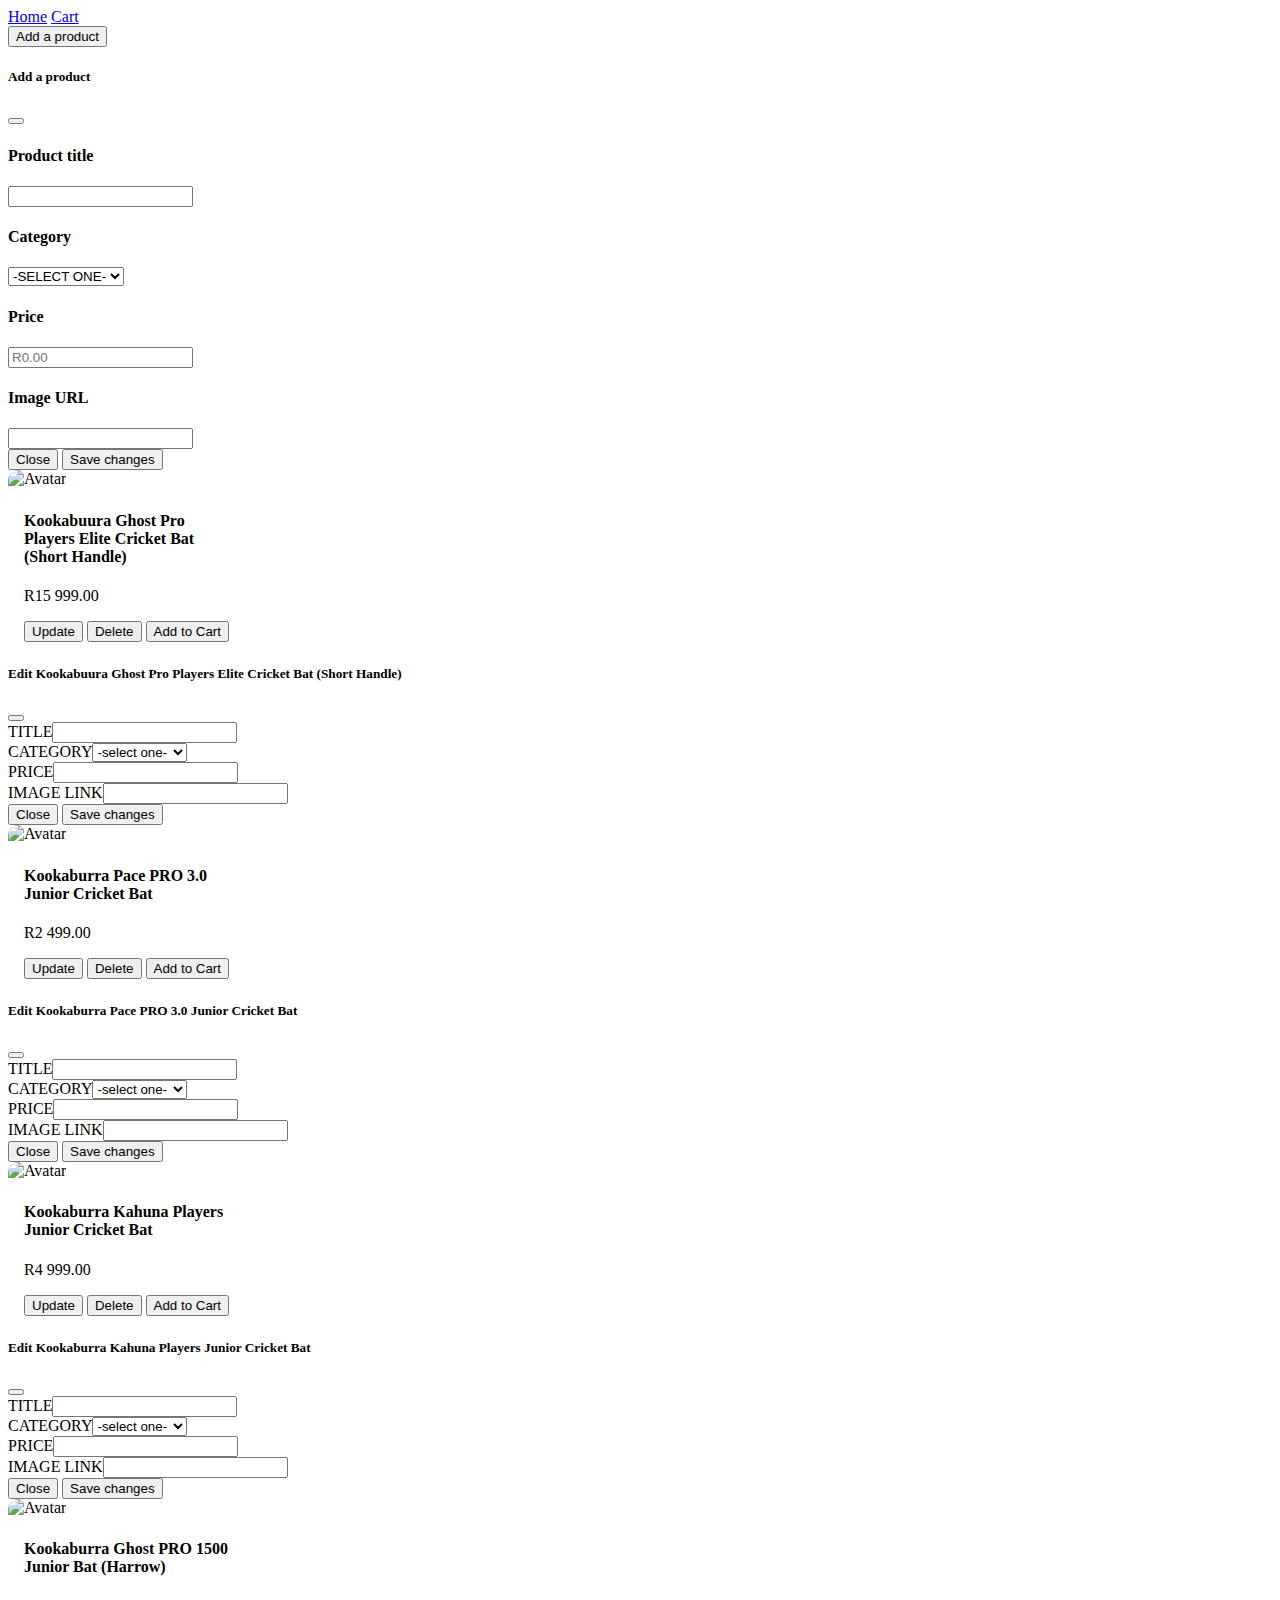
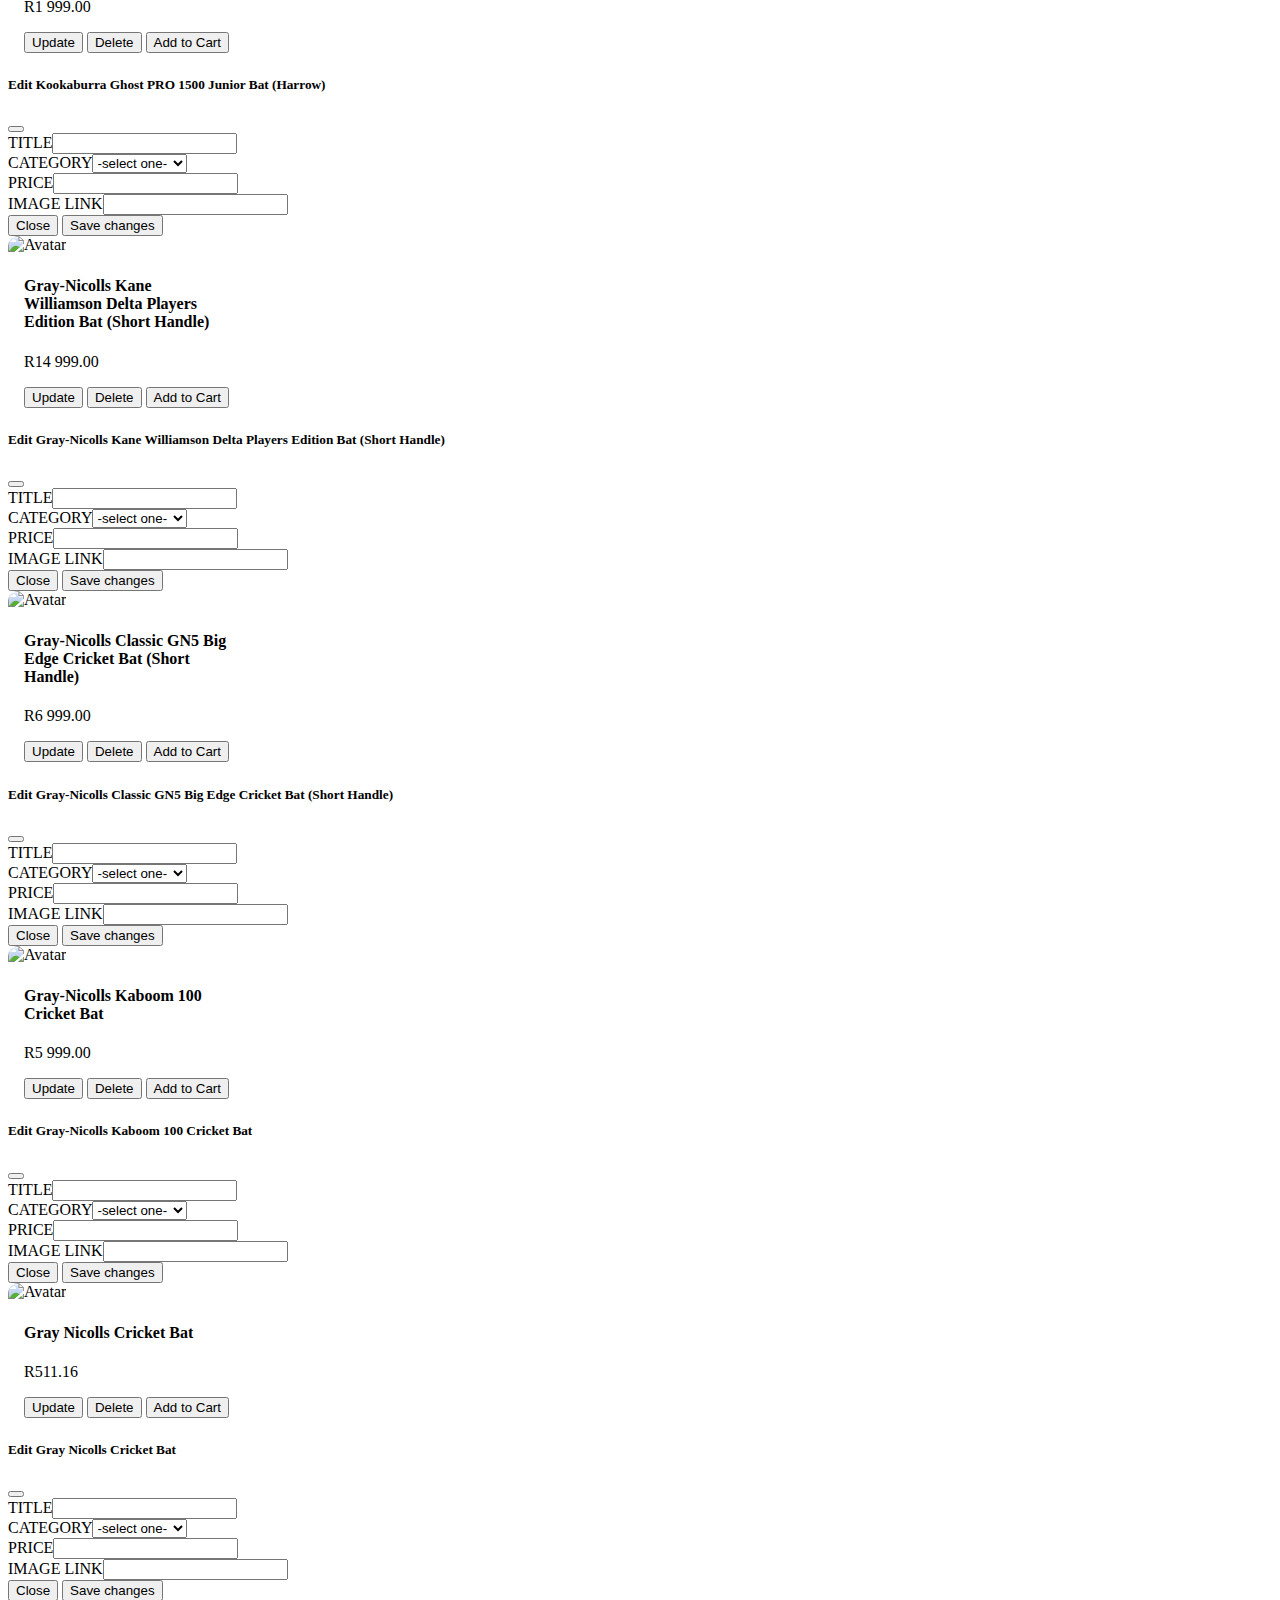
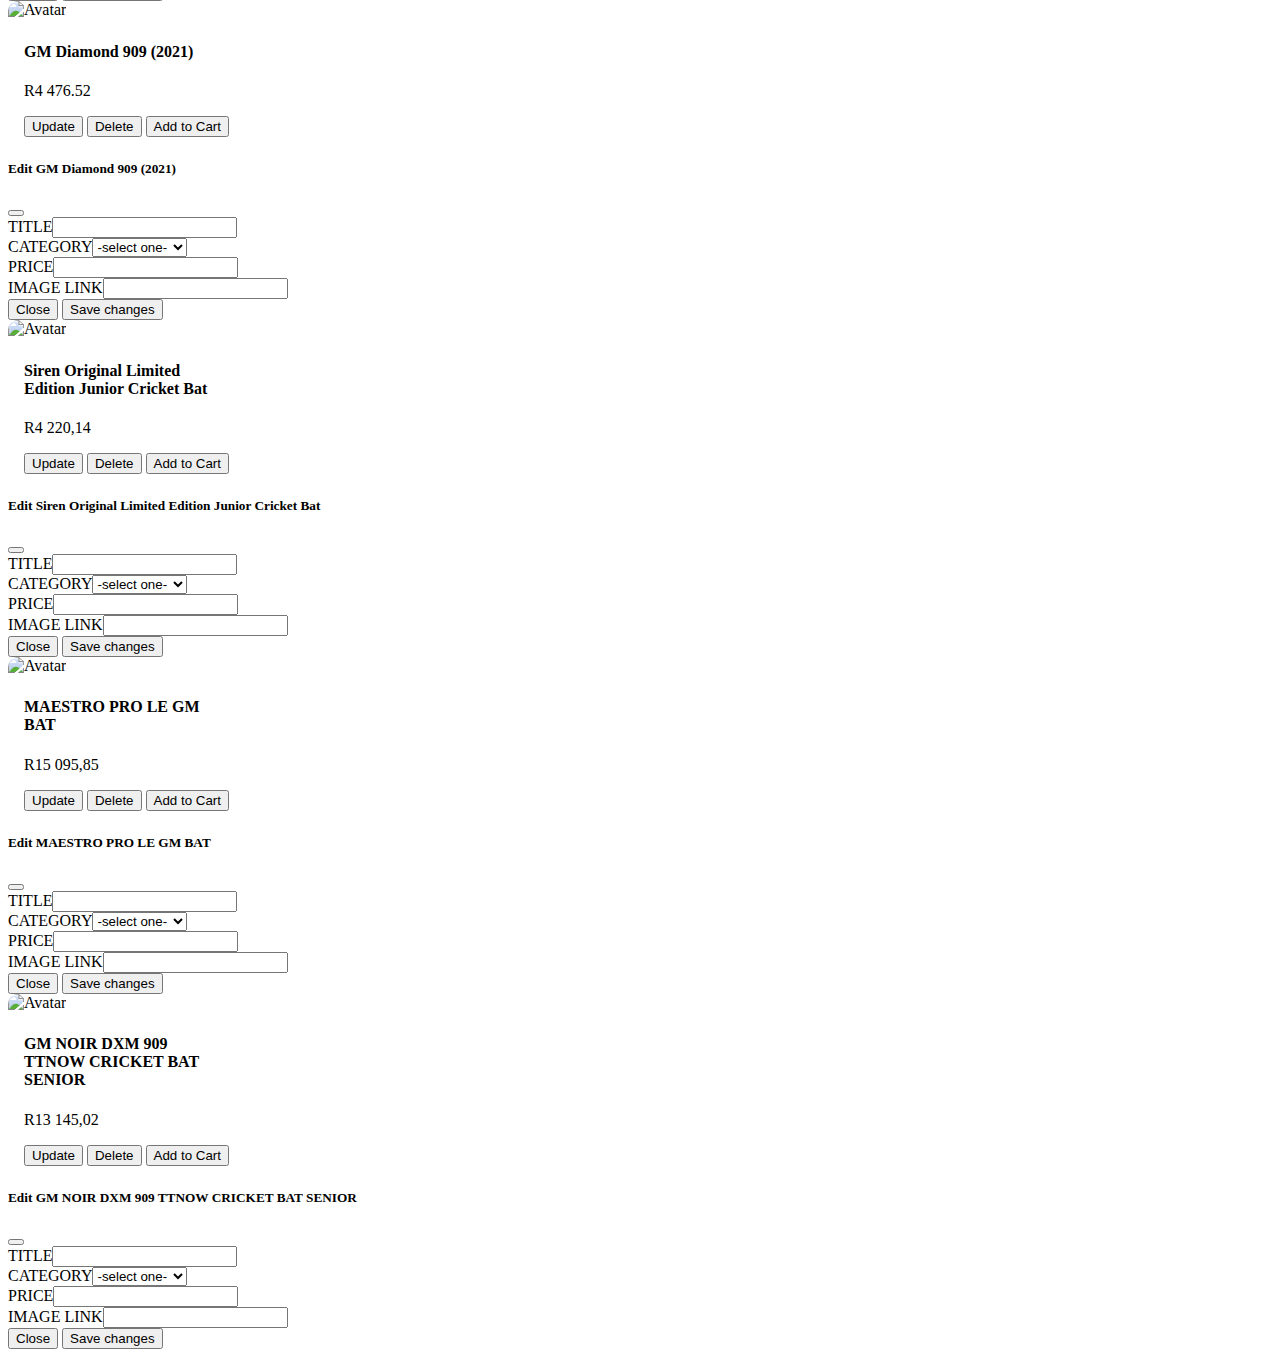
==== index.html @ 71db2f86 "commit" ====
<!DOCTYPE html>
<html lang="en">
  <head>
    <meta charset="UTF-8" />
    <meta http-equiv="X-UA-Compatible" content="IE=edge" />
    <meta name="viewport" content="width=device-width, initial-scale=1.0" />
    <!-- CSS only -->
    <link
      href="https://cdn.jsdelivr.net/npm/bootstrap@5.1.3/dist/css/bootstrap.min.css"
      rel="stylesheet"
      integrity="sha384-1BmE4kWBq78iYhFldvKuhfTAU6auU8tT94WrHftjDbrCEXSU1oBoqyl2QvZ6jIW3"
      crossorigin="anonymous"
    />
    <link rel="stylesheet" href="style.css" />

    <title>Document</title>
  </head>
  <body>
    <nav class="navbar navbar-light bg-light" >
      <div class="container-fluid">
        <a class="nav-link " aria-current="page" href="#">Home</a>
        <a class="nav-link " aria-current="page" href="cart.html">Cart</a>
        <form class="d-flex">
          <!-- Button trigger modal -->
          <button
            type="button"
            class="btn btn-primary"
            data-bs-toggle="modal"
            data-bs-target="#exampleModal"
          >
            Add a product
          </button>
        </form>
      </div>

      <!-- Modal -->
      <div
        class="modal fade"
        id="exampleModal"
        tabindex="-1"
        aria-labelledby="exampleModalLabel"
        aria-hidden="true"
      >
        <div class="modal-dialog">
          <div class="modal-content">
            <div class="modal-header">
              <h5 class="modal-title" id="exampleModalLabel">Add a product</h5>
              <button
                type="button"
                class="btn-close"
                data-bs-dismiss="modal"
                aria-label="Close"
              ></button>
            </div>
            <div class="modal-body">
              <h4>Product title</h4>
              <input type="text" id="add-title" /><br />
              <h4>Category</h4>
              <select name="choosen-item" id="select-category">
                <option>-SELECT ONE-</option>
                <option>Kookabuura</option>
                <option>Gray-Nicolls</option>
                <option>GM</option>
              </select>

              <h4>Price</h4>
              <input type="text" id="add-price" placeholder="R0.00" />

              <h4>Image URL</h4>
              <input type="text" id="add-image" />
            </div>
            <div class="modal-footer">
              <button
                type="button"
                class="btn btn-secondary"
                data-bs-dismiss="modal"
              >
                Close
              </button>
              <button
                type="button"
                class="btn btn-primary"
                data-bs-dismiss="modal"
                onclick="createProduct()"
              >
                Save changes
              </button>
            </div>
          </div>
        </div>
      </div>
    </nav>

    <div id="read"></div>

    <!-- JavaScript Bundle with Popper -->
    <script
      src="https://cdn.jsdelivr.net/npm/bootstrap@5.1.3/dist/js/bootstrap.bundle.min.js"
      integrity="sha384-ka7Sk0Gln4gmtz2MlQnikT1wXgYsOg+OMhuP+IlRH9sENBO0LRn5q+8nbTov4+1p"
      crossorigin="anonymous"
    ></script>
    <script src="script.js"></script>
  </body>
</html>
---- style.css ----
.card {
  position: relative;
  flex-direction: row;
  /* flex: 0 240px 240px; */
  flex-wrap: wrap;
  width: 240px;
  /* height: 320px; */
  overflow: hidden;
  border-radius: 10px;
}

/* #products {
  flex-wrap: wrap;
} */

.container {
  padding: 2px 16px;
}
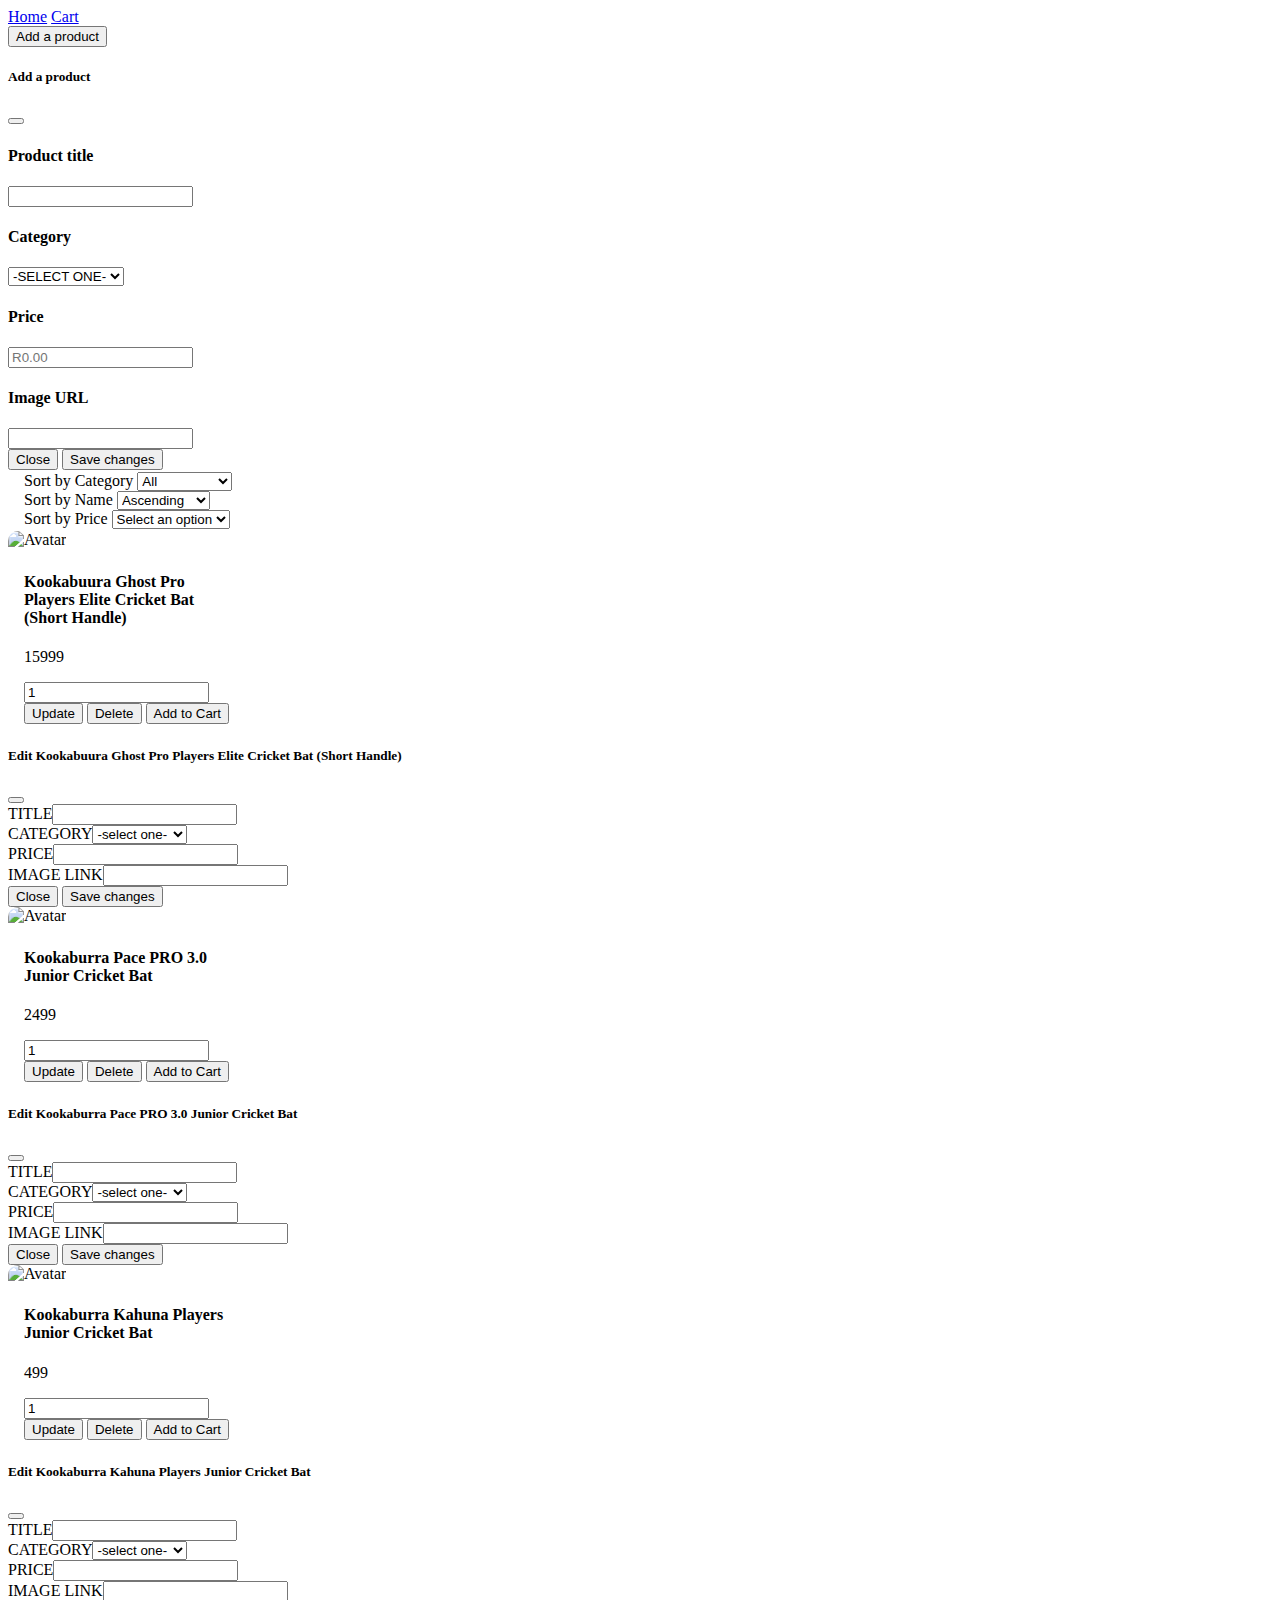
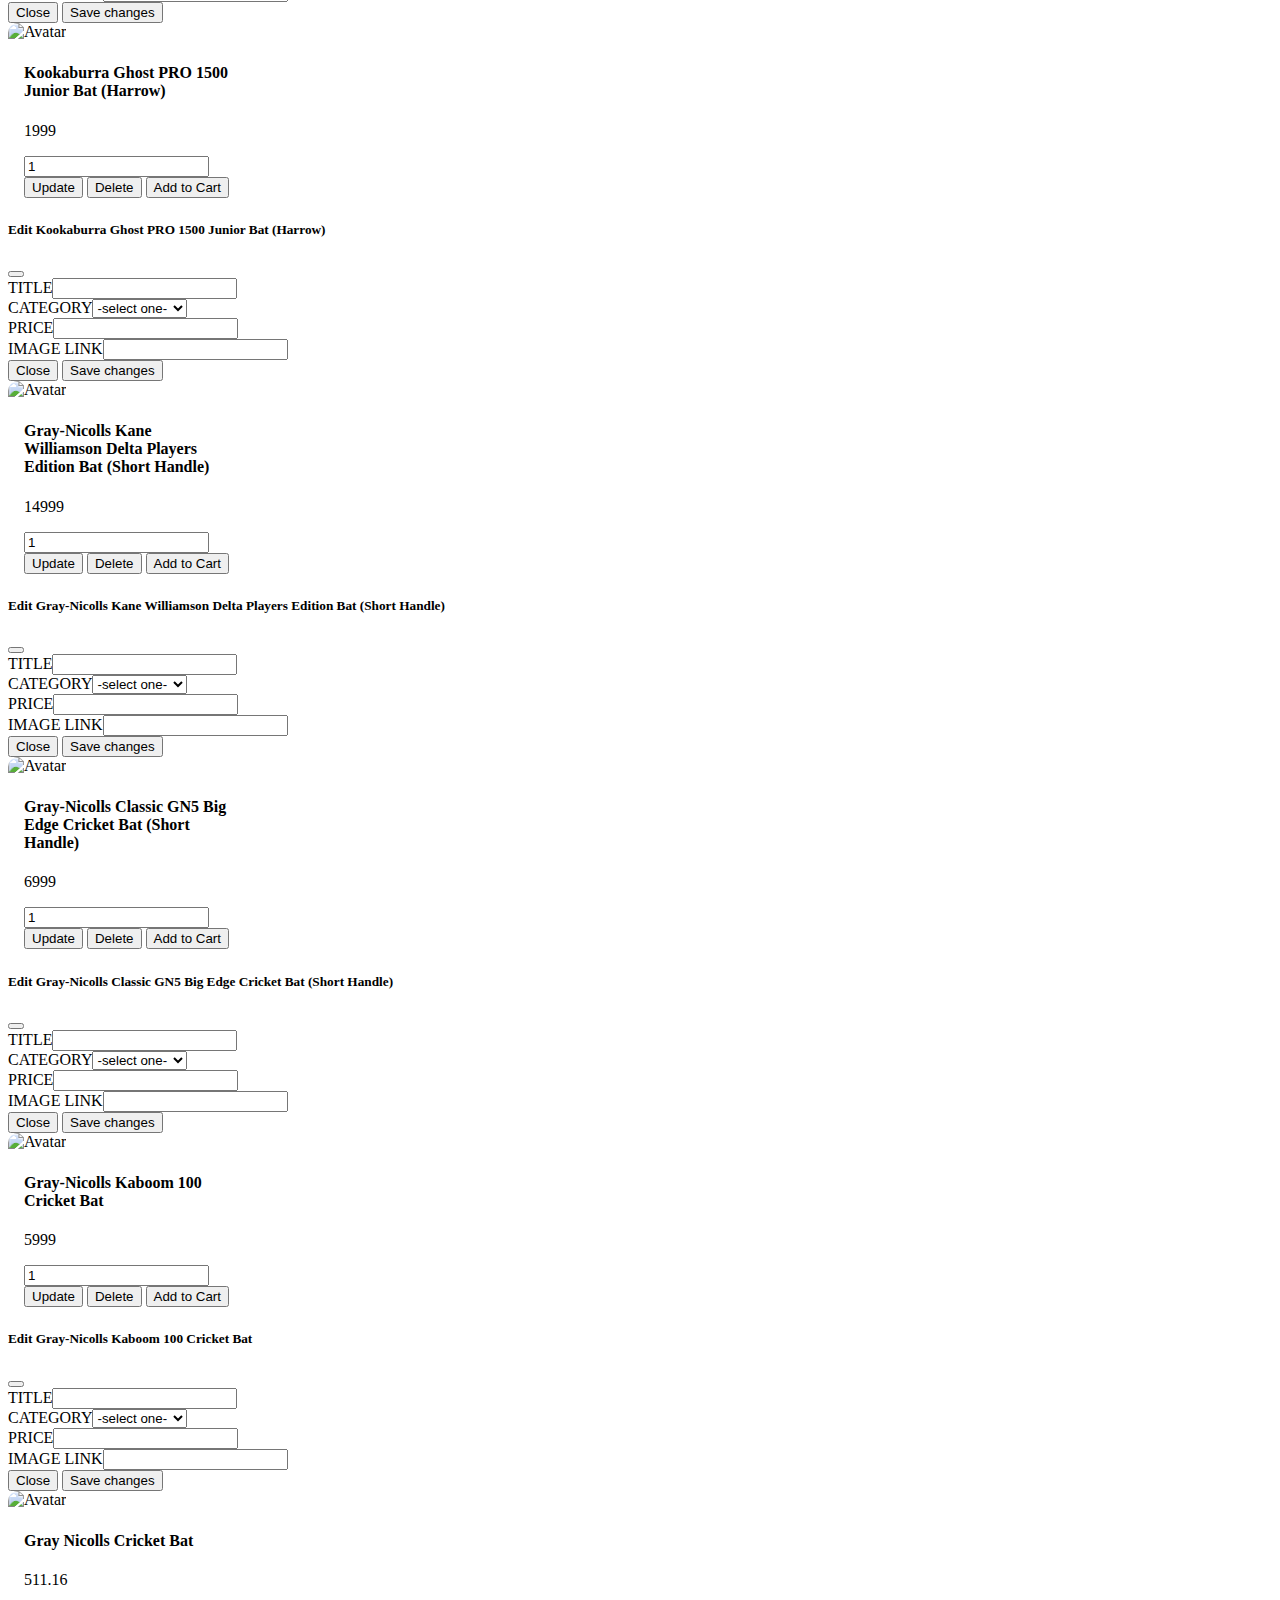
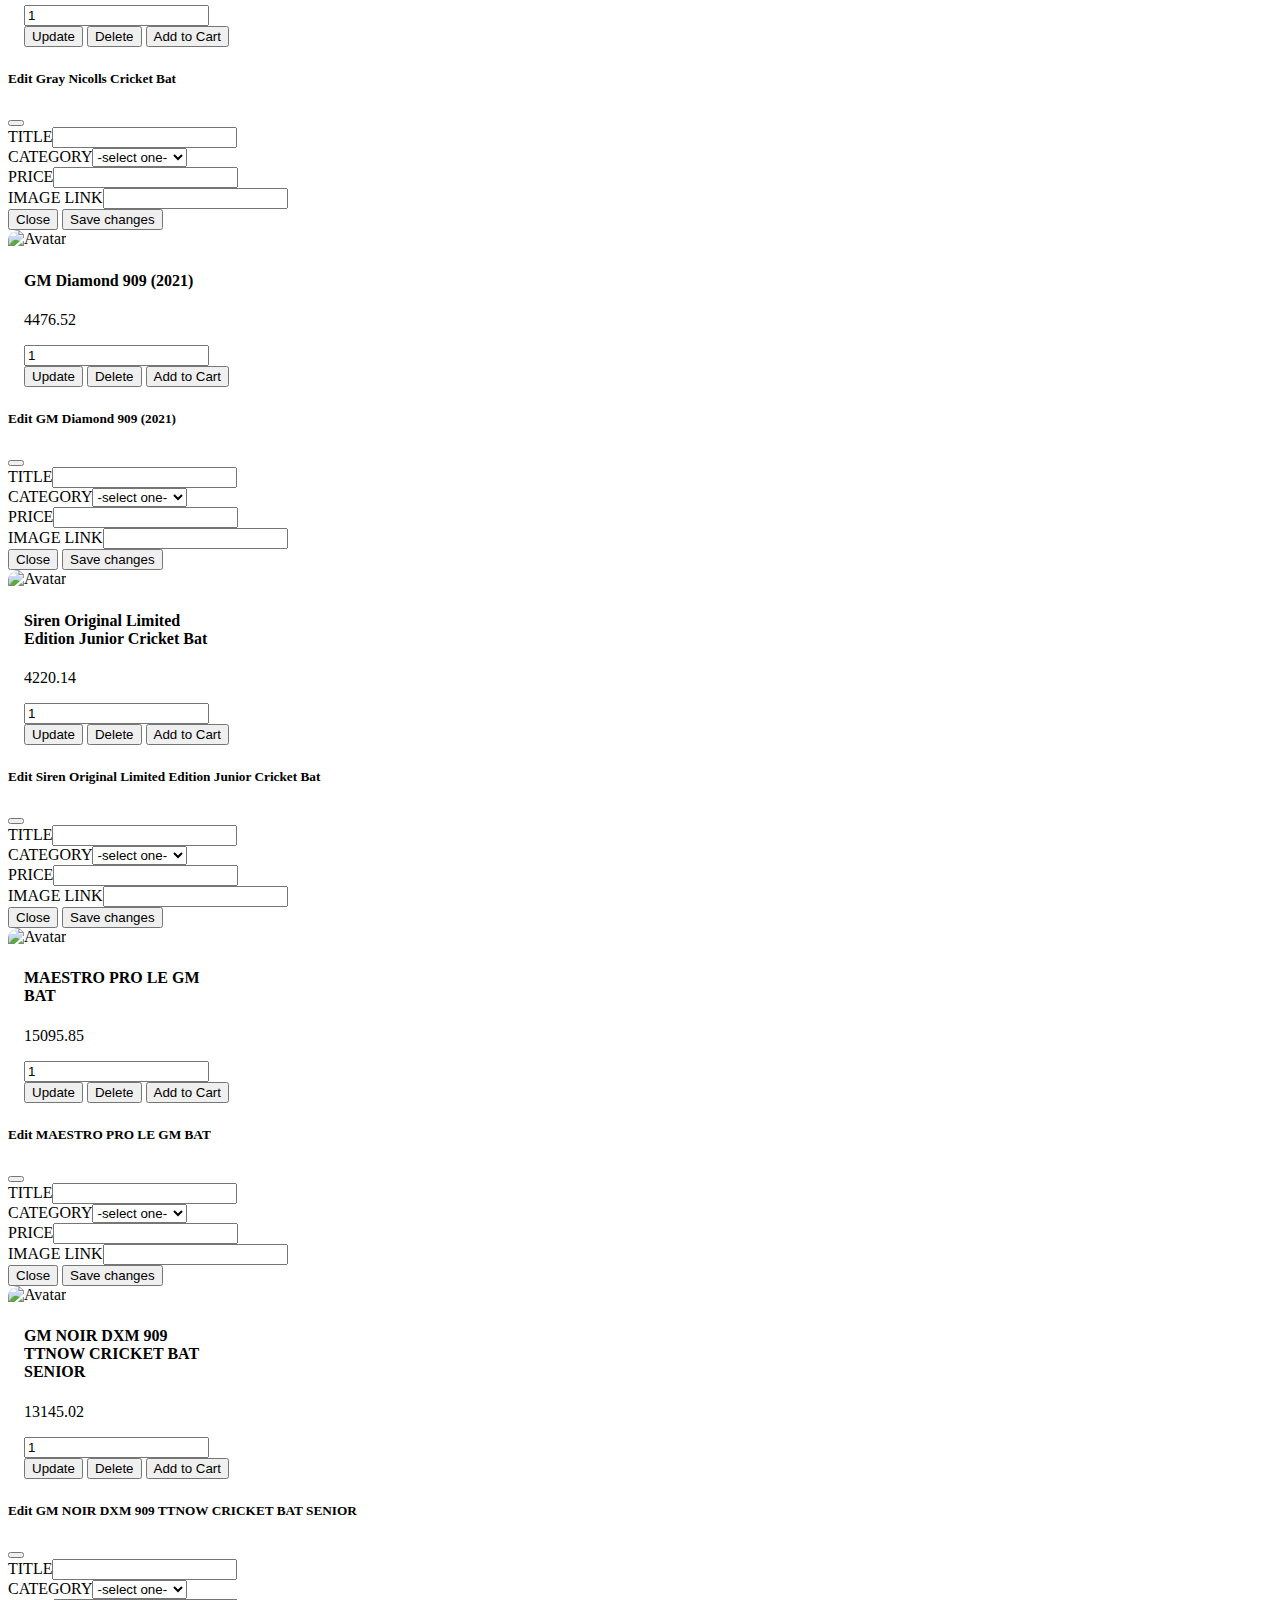
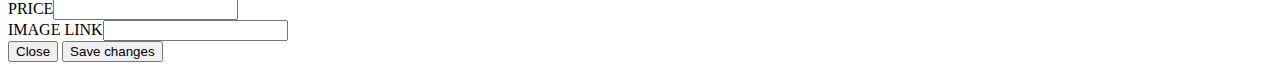
==== commit fdafed9c: "commit3" ====
--- a/index.html
+++ b/index.html
@@ -16,10 +16,10 @@
     <title>Document</title>
   </head>
   <body>
-    <nav class="navbar navbar-light bg-light" >
+    <nav class="navbar navbar-light bg-light">
       <div class="container-fluid">
-        <a class="nav-link " aria-current="page" href="#">Home</a>
-        <a class="nav-link " aria-current="page" href="cart.html">Cart</a>
+        <a class="nav-link" aria-current="page" href="#">Home</a>
+        <a class="nav-link" aria-current="page" href="cart.html">Cart</a>
         <form class="d-flex">
           <!-- Button trigger modal -->
           <button
@@ -32,65 +32,101 @@
           </button>
         </form>
       </div>
+    </nav>
 
-      <!-- Modal -->
-      <div
-        class="modal fade"
-        id="exampleModal"
-        tabindex="-1"
-        aria-labelledby="exampleModalLabel"
-        aria-hidden="true"
-      >
-        <div class="modal-dialog">
-          <div class="modal-content">
-            <div class="modal-header">
-              <h5 class="modal-title" id="exampleModalLabel">Add a product</h5>
-              <button
-                type="button"
-                class="btn-close"
-                data-bs-dismiss="modal"
-                aria-label="Close"
-              ></button>
-            </div>
-            <div class="modal-body">
-              <h4>Product title</h4>
-              <input type="text" id="add-title" /><br />
-              <h4>Category</h4>
-              <select name="choosen-item" id="select-category">
-                <option>-SELECT ONE-</option>
-                <option>Kookabuura</option>
-                <option>Gray-Nicolls</option>
-                <option>GM</option>
-              </select>
+    <!-- Modal -->
+    <div
+      class="modal fade"
+      id="exampleModal"
+      tabindex="-1"
+      aria-labelledby="exampleModalLabel"
+      aria-hidden="true"
+    >
+      <div class="modal-dialog">
+        <div class="modal-content">
+          <div class="modal-header">
+            <h5 class="modal-title" id="exampleModalLabel">Add a product</h5>
+            <button
+              type="button"
+              class="btn-close"
+              data-bs-dismiss="modal"
+              aria-label="Close"
+            ></button>
+          </div>
+          <div class="modal-body">
+            <h4>Product title</h4>
+            <input type="text" id="add-title" /><br />
+            <h4>Category</h4>
+            <select name="choosen-item" id="select-category">
+              <option>-SELECT ONE-</option>
+              <option>Kookabuura</option>
+              <option>Gray-Nicolls</option>
+              <option>GM</option>
+            </select>
 
-              <h4>Price</h4>
-              <input type="text" id="add-price" placeholder="R0.00" />
+            <h4>Price</h4>
+            <input type="text" id="add-price" placeholder="R0.00" />
 
-              <h4>Image URL</h4>
-              <input type="text" id="add-image" />
-            </div>
-            <div class="modal-footer">
-              <button
-                type="button"
-                class="btn btn-secondary"
-                data-bs-dismiss="modal"
-              >
-                Close
-              </button>
-              <button
-                type="button"
-                class="btn btn-primary"
-                data-bs-dismiss="modal"
-                onclick="createProduct()"
-              >
-                Save changes
-              </button>
-            </div>
+            <h4>Image URL</h4>
+            <input type="text" id="add-image" />
+          </div>
+          <div class="modal-footer">
+            <button
+              type="button"
+              class="btn btn-secondary"
+              data-bs-dismiss="modal"
+            >
+              Close
+            </button>
+            <button
+              type="button"
+              class="btn btn-primary"
+              data-bs-dismiss="modal"
+              onclick="createProduct()"
+            >
+              Save changes
+            </button>
           </div>
         </div>
       </div>
-    </nav>
-
+    </div>
+    <div class="container d-flex justify-contenet-end mb-3 mt-5 pt-4">
+      <div class="d-flex w-25 ms-3">
+        <label for="" class="form-label">Sort by Category</label>
+        <select
+          class="form-select"
+          name=""
+          id="sortCategory"
+          onchange="sortCategory()"
+        >
+          <option value="All">All</option>
+          <option value="Kookabuura">Kookabuura</option>
+          <option value="Gray-Nicolls">Gray-Nicolls</option>
+          <option value="GM">GM</option>
+        </select>
+      </div>
+      <div class="d-flex w-25 ms-3">
+        <label for="" class="form-label">Sort by Name</label>
+        <select class="form-select" name="" id="sortName" onchange="sortName()">
+          <option disabled></option>
+          <option value="Ascending">Ascending</option>
+          <option value="Descending">Descending</option>
+        </select>
+      </div>
+      <div class="d-flex w-25 ms-3">
+        <label for="" class="form-label">Sort by Price</label>
+        <select
+          class="form-select"
+          name=""
+          id="priceSort"
+          onchange="priceSort()"
+        >
+          <option selected>Select an option</option>
+          <option value="Ascending">Ascending</option>
+          <option value="Descending">Descending</option>
+        </select>
+      </div>
+    </div>
     <div id="read"></div>
 
     <!-- JavaScript Bundle with Popper -->
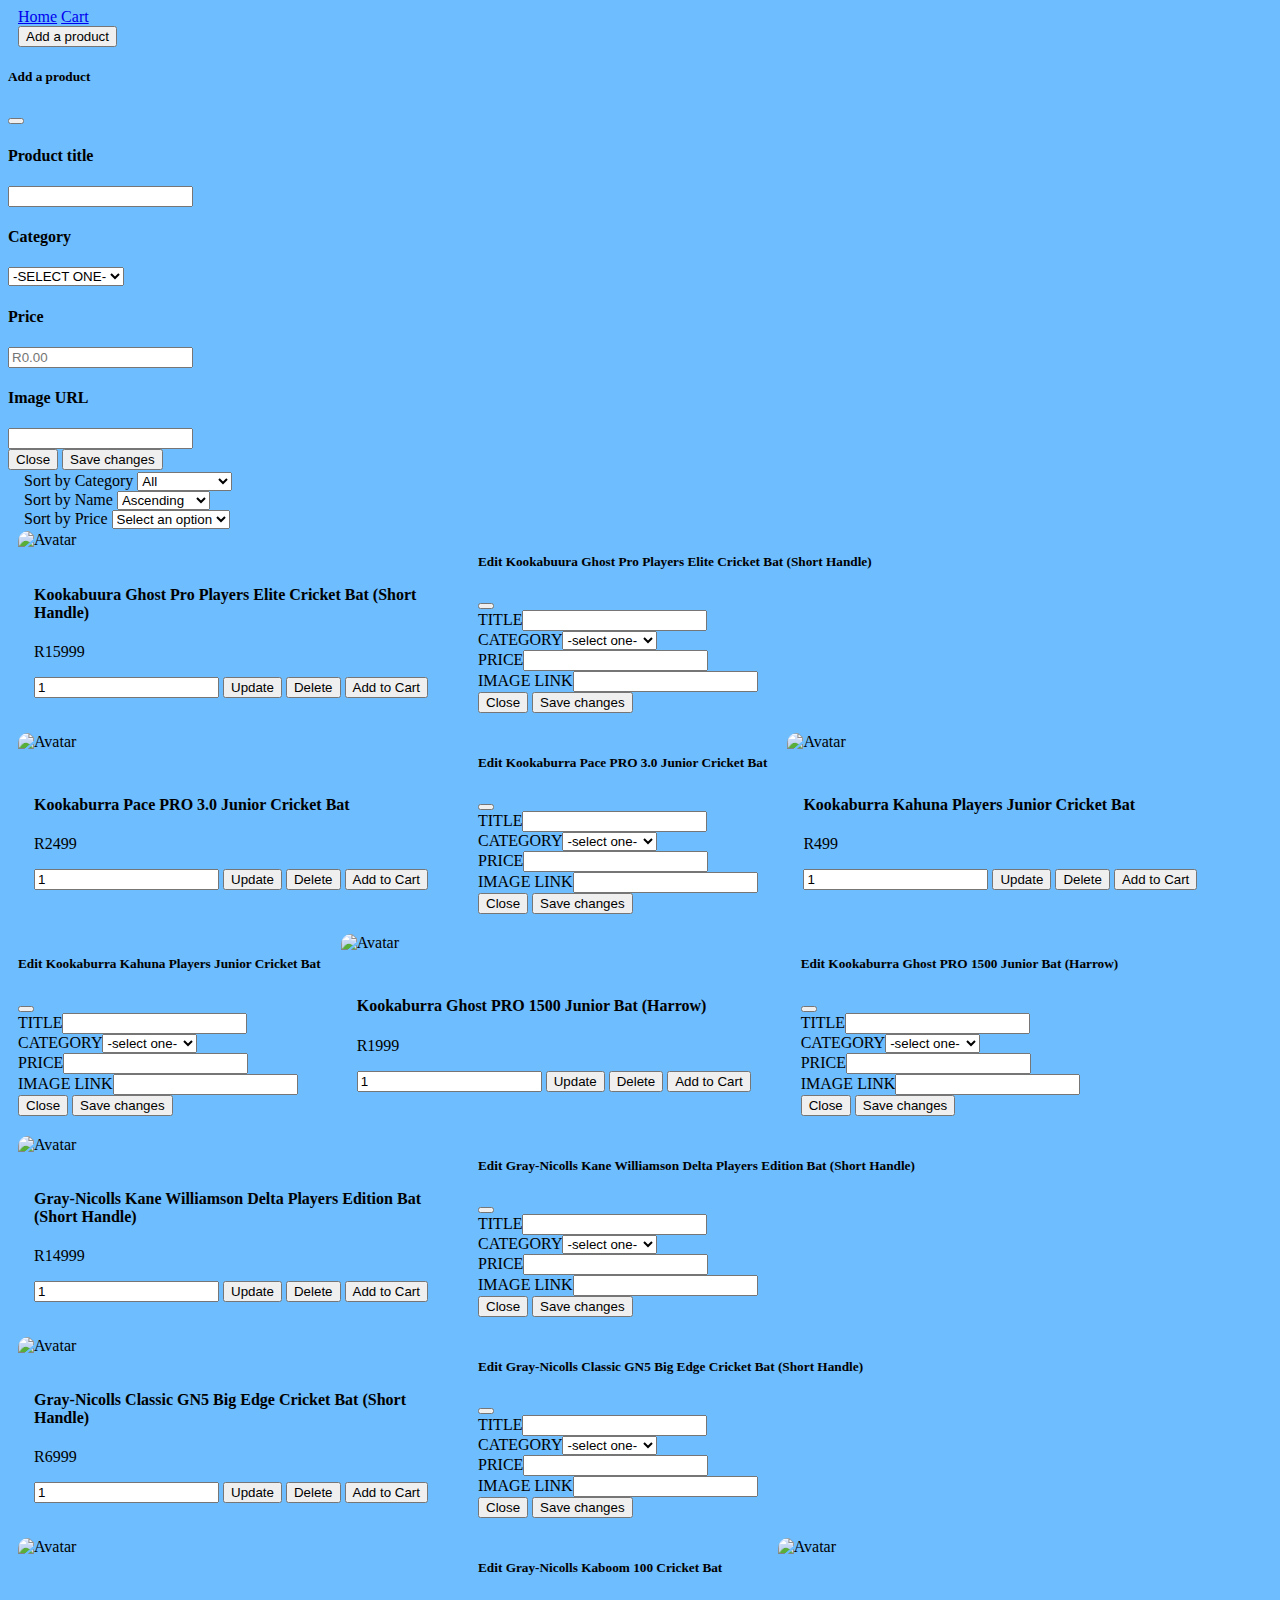
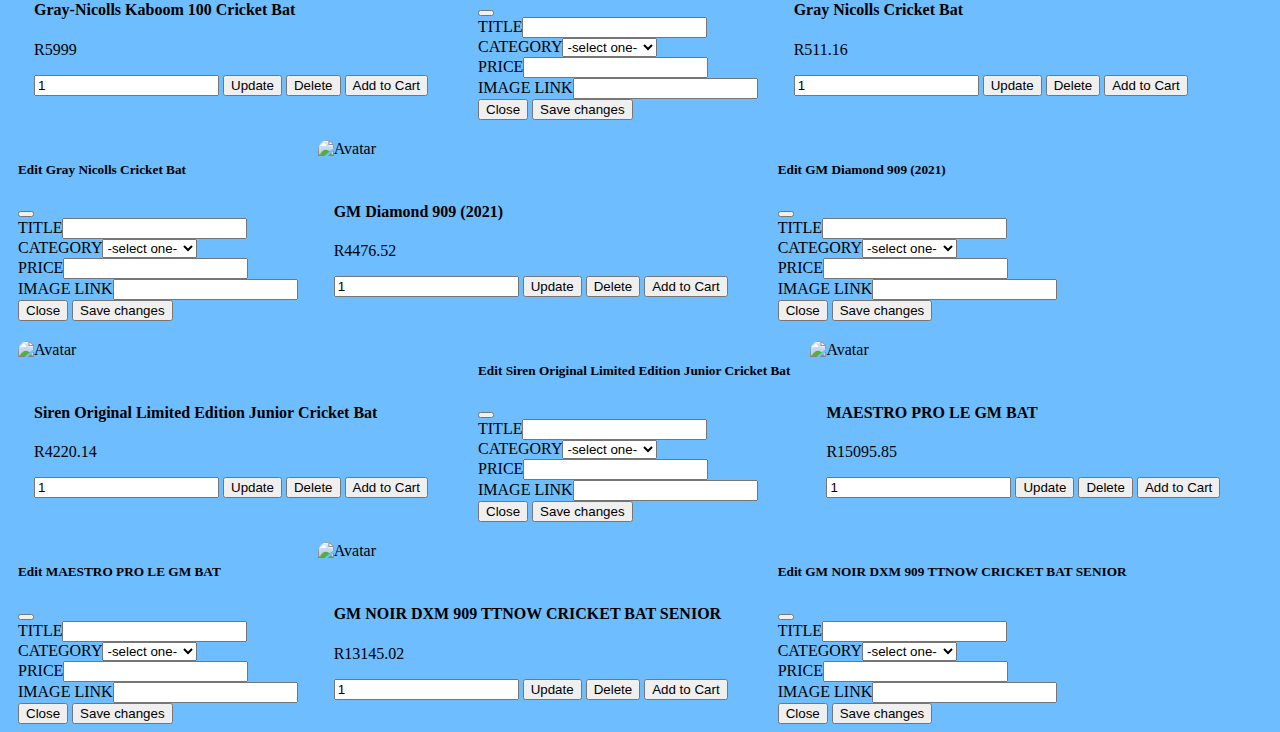
==== commit 77239697: "new changes" ====
--- a/index.html
+++ b/index.html
@@ -16,7 +16,7 @@
     <title>Document</title>
   </head>
   <body>
-    <nav class="navbar navbar-light bg-light">
+    <nav id="nav" class="navbar navbar-light bg-light">
       <div class="container-fluid">
         <a class="nav-link" aria-current="page" href="#">Home</a>
         <a class="nav-link" aria-current="page" href="cart.html">Cart</a>
--- a/style.css
+++ b/style.css
@@ -1,18 +1,26 @@
+body {
+  background-color: rgb(109, 189, 255);
+}
+
+#nav {
+  margin-left: 10px;
+}
+#read {
+  display: flex;
+  flex-wrap: wrap;
+  gap: 20px;
+  padding-left: 10px;
+}
 .card {
   position: relative;
+  display: flex;
   flex-direction: row;
-  /* flex: 0 240px 240px; */
   flex-wrap: wrap;
-  width: 240px;
-  /* height: 320px; */
+  width: 440px;
   overflow: hidden;
   border-radius: 10px;
 }
 
-/* #products {
-  flex-wrap: wrap;
-} */
-
 .container {
   padding: 2px 16px;
 }
